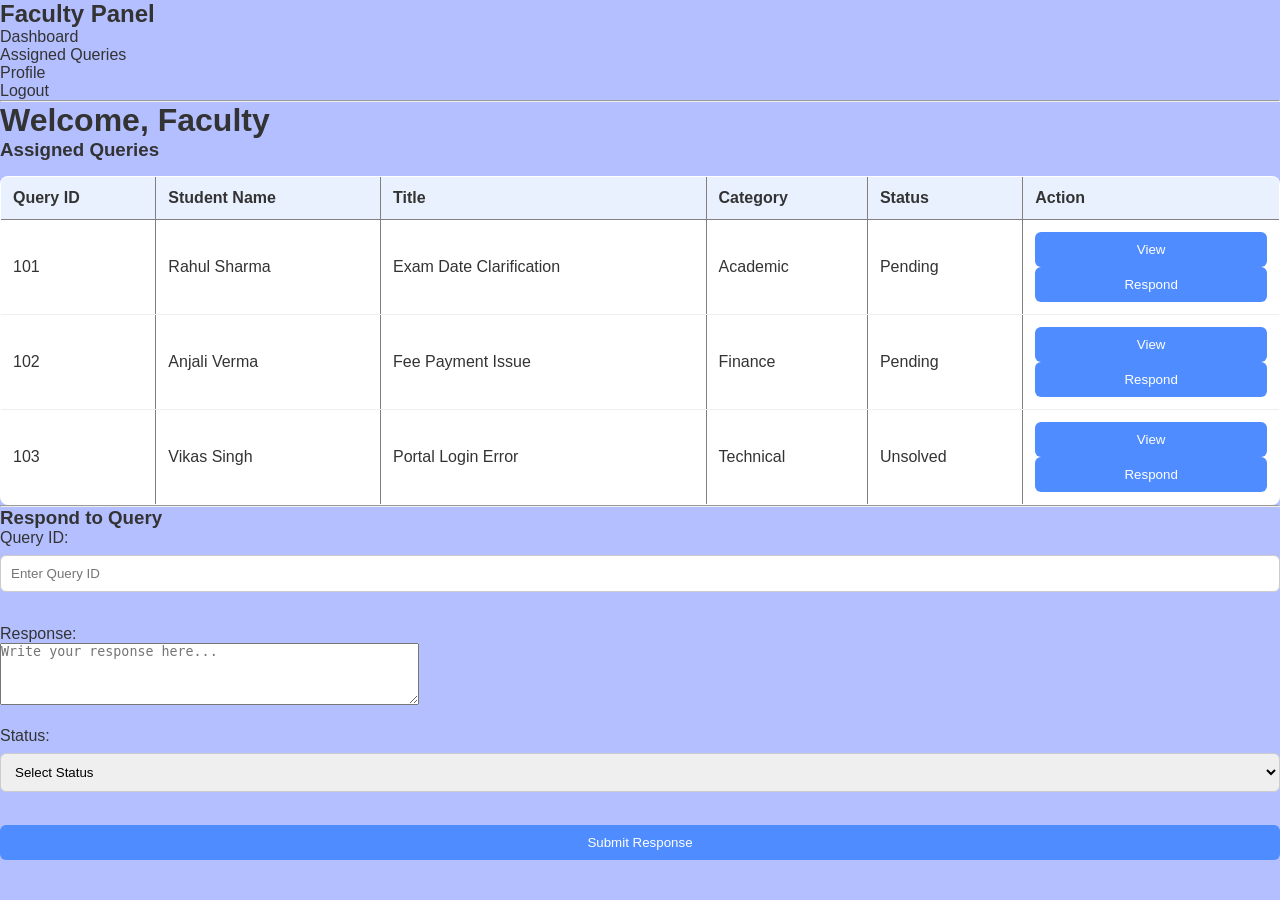
==== faculty_dashboard.html @ 1c8488f0 "Add files via upload" ====
<!DOCTYPE html>
<html lang="en">
<head>
    <meta charset="UTF-8">
    <title>Faculty Dashboard</title>
    <link rel="stylesheet" href="style.css">
</head>
<body>

    <!-- Sidebar Section -->
    <div>
        <h2>Faculty Panel</h2>
        <ul>
            <li>Dashboard</li>
            <li>Assigned Queries</li>
            <li>Profile</li>
            <li>Logout</li>
        </ul>
    </div>

    <hr>

    <!-- Main Section -->
    <div>
        <h1>Welcome, Faculty</h1>

        <h3>Assigned Queries</h3>

        <table border="1" cellpadding="10">
            <tr>
                <th>Query ID</th>
                <th>Student Name</th>
                <th>Title</th>
                <th>Category</th>
                <th>Status</th>
                <th>Action</th>
            </tr>

            <tr>
                <td>101</td>
                <td>Rahul Sharma</td>
                <td>Exam Date Clarification</td>
                <td>Academic</td>
                <td>Pending</td>
                <td>
                    <button>View</button>
                    <button>Respond</button>
                </td>
            </tr>

            <tr>
                <td>102</td>
                <td>Anjali Verma</td>
                <td>Fee Payment Issue</td>
                <td>Finance</td>
                <td>Pending</td>
                <td>
                    <button>View</button>
                    <button>Respond</button>
                </td>
            </tr>

            <tr>
                <td>103</td>
                <td>Vikas Singh</td>
                <td>Portal Login Error</td>
                <td>Technical</td>
                <td>Unsolved</td>
                <td>
                    <button>View</button>
                    <button>Respond</button>
                </td>
            </tr>

        </table>

        <hr>

        <!-- Response Section Example -->
        <h3>Respond to Query</h3>

        <form>
            <label>Query ID:</label>
            <input type="text" placeholder="Enter Query ID">

            <br><br>

            <label>Response:</label><br>
            <textarea rows="4" cols="50" placeholder="Write your response here..."></textarea>

            <br><br>

            <label>Status:</label>
            <select>
                <option value="">Select Status</option>
                <option value="solved">Solved</option>
                <option value="unsolved">Unsolved</option>
            </select>

            <br><br>

            <button type="submit">Submit Response</button>
        </form>

    </div>

</body>
</html>
---- style.css ----
/* ===== Global Reset ===== */
* {
    margin: 0;
    padding: 0;
    box-sizing: border-box;
}

body {
    font-family: Arial, sans-serif;
    background-color: #b4bfff;
    color: #333;
}
#heading{
    font-size: 30px;
    color: #ffffff;
    display:flex;
    justify-content: center;
    background-color: #a483e899;
    border: #fafafa solid;
}

/* Center only login page */
.form-container {
    width: 340px;
    padding: 30px;
    background:#a483e899;
    border-radius: 20px;
    box-shadow: 0px 1px 25px rgb(13 10 14 / 61%);

    position: absolute;
    top: 50%;
    left: 50%;
    transform: translate(-50%, -50%);
}

.form-container h2 {
    text-align: center;
    margin-bottom: 20px;
}

input, select {
    width: 100%;
    padding: 10px;
    margin: 8px 0 15px 0;
    border-radius: 6px;
    border: 1px solid #ccc;
    transition: 0.3s;
}

input:focus, select:focus {
    border-color: #4f8cff;
    outline: none;
}

button {
    width: 100%;
    padding: 10px;
    background-color: #4f8cff;
    border: none;
    color: white;
    border-radius: 6px;
    cursor: pointer;
    transition: 0.3s;
}

button:hover {
    background-color: #3a6edc;
}

/* ===================================================== */
/* ================= DASHBOARD PAGE ==================== */
/* ===================================================== */

/* Layout */
.dashboard-container {
    display: flex;
    min-height: 100vh;
}

/* Sidebar */
.sidebar {
    width: 230px;
    background-color: #1e293b;
    color: white;
    padding: 25px 20px;
}

.sidebar h2 {
    text-align: center;
    margin-bottom: 30px;
}

.sidebar ul {
    list-style: none;
}

.sidebar ul li {
    padding: 12px;
    margin-bottom: 10px;
    border-radius: 6px;
    cursor: pointer;
    transition: 0.3s;
}

.sidebar ul li:hover {
    background-color: #334155;
}

/* Main Content */
.main-content {
    flex: 1;
    padding: 30px;
}

/* Table Styling */
table {
    width: 100%;
    border-collapse: collapse;
    margin-top: 15px;
    background: white;
    border-radius: 8px;
    overflow: hidden;
}

th {
    background-color: #e9f1ff;
    padding: 12px;
    text-align: left;
}

td {
    padding: 12px;
    border-bottom: 1px solid #eee;
}

tr:hover {
    background-color: #f1f5ff;
}

/* Dashboard Buttons */
.main-content button {
    width: auto;
    margin: 15px 0;
}
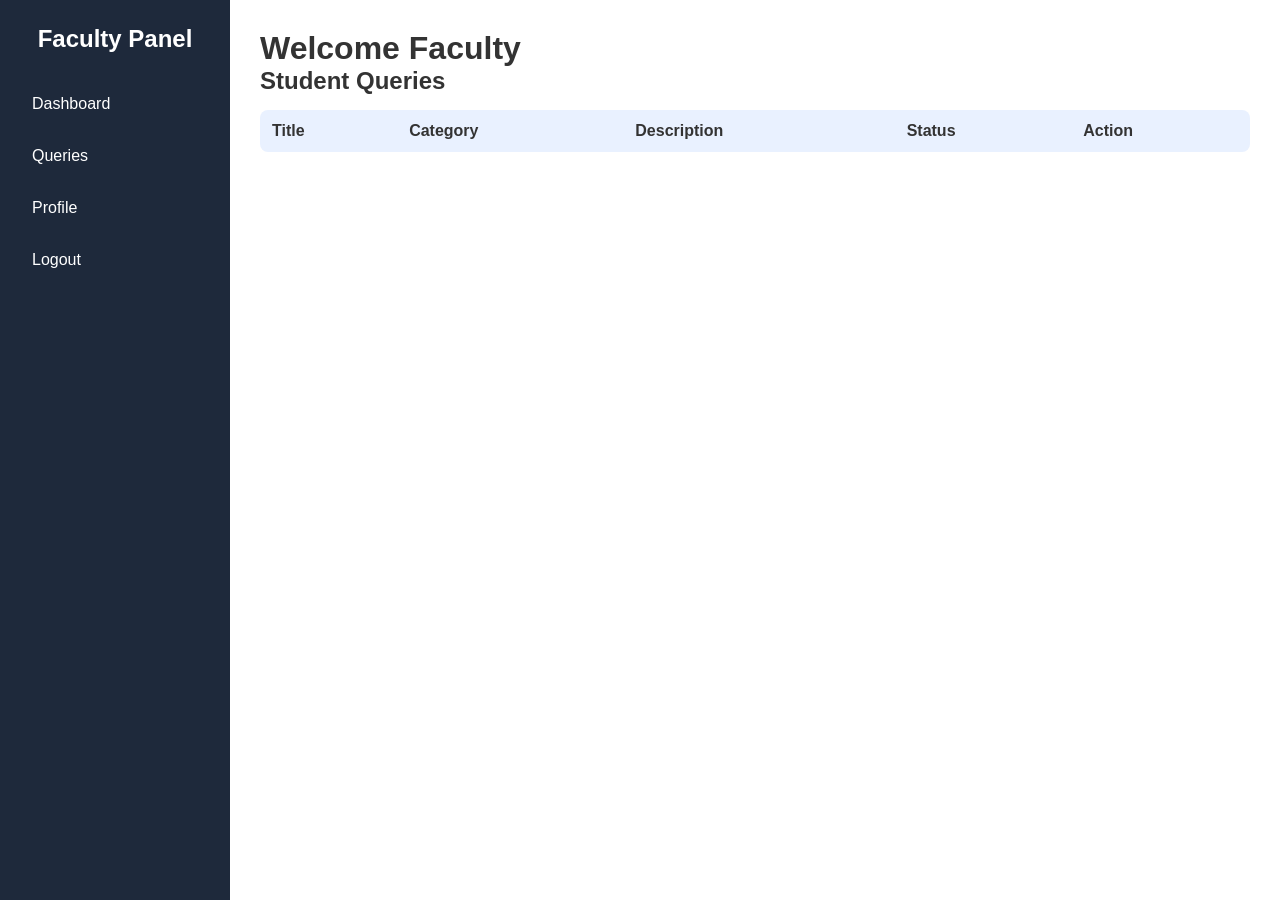
==== commit 9b01f0ad: "updated ui" ====
--- a/faculty_dashboard.html
+++ b/faculty_dashboard.html
@@ -1,108 +1,87 @@
-<!DOCTYPE html>
-<html lang="en">
-<head>
-    <meta charset="UTF-8">
-    <title>Faculty Dashboard</title>
-    <link rel="stylesheet" href="style.css">
-</head>
-<body>
-
-    <!-- Sidebar Section -->
-    <div>
-        <h2>Faculty Panel</h2>
-        <ul>
-            <li>Dashboard</li>
-            <li>Assigned Queries</li>
-            <li>Profile</li>
-            <li>Logout</li>
-        </ul>
-    </div>
-
-    <hr>
-
-    <!-- Main Section -->
-    <div>
-        <h1>Welcome, Faculty</h1>
-
-        <h3>Assigned Queries</h3>
-
-        <table border="1" cellpadding="10">
-            <tr>
-                <th>Query ID</th>
-                <th>Student Name</th>
-                <th>Title</th>
-                <th>Category</th>
-                <th>Status</th>
-                <th>Action</th>
-            </tr>
-
-            <tr>
-                <td>101</td>
-                <td>Rahul Sharma</td>
-                <td>Exam Date Clarification</td>
-                <td>Academic</td>
-                <td>Pending</td>
-                <td>
-                    <button>View</button>
-                    <button>Respond</button>
-                </td>
-            </tr>
-
-            <tr>
-                <td>102</td>
-                <td>Anjali Verma</td>
-                <td>Fee Payment Issue</td>
-                <td>Finance</td>
-                <td>Pending</td>
-                <td>
-                    <button>View</button>
-                    <button>Respond</button>
-                </td>
-            </tr>
-
-            <tr>
-                <td>103</td>
-                <td>Vikas Singh</td>
-                <td>Portal Login Error</td>
-                <td>Technical</td>
-                <td>Unsolved</td>
-                <td>
-                    <button>View</button>
-                    <button>Respond</button>
-                </td>
-            </tr>
-
-        </table>
-
-        <hr>
-
-        <!-- Response Section Example -->
-        <h3>Respond to Query</h3>
-
-        <form>
-            <label>Query ID:</label>
-            <input type="text" placeholder="Enter Query ID">
-
-            <br><br>
-
-            <label>Response:</label><br>
-            <textarea rows="4" cols="50" placeholder="Write your response here..."></textarea>
-
-            <br><br>
-
-            <label>Status:</label>
-            <select>
-                <option value="">Select Status</option>
-                <option value="solved">Solved</option>
-                <option value="unsolved">Unsolved</option>
-            </select>
-
-            <br><br>
-
-            <button type="submit">Submit Response</button>
-        </form>
-
-    </div>
-
-</body>
+<!DOCTYPE html>
+<html lang="en">
+
+<head>
+
+    <meta charset="UTF-8">
+
+    <meta name="viewport"
+          content="width=device-width, initial-scale=1.0">
+
+    <title>Faculty Dashboard</title>
+
+    <link rel="stylesheet" href="style.css">
+
+</head>
+<script src="script.js"></script>
+<body>
+
+<div class="dashboard-container">
+
+    <!-- Sidebar -->
+    <div class="sidebar">
+
+        <h2>Faculty Panel</h2>
+
+        <ul>
+
+            <li>Dashboard</li>
+
+            <li>Queries</li>
+
+            <li>Profile</li>
+
+            <li onclick="logout()">
+                Logout
+            </li>
+
+        </ul>
+
+    </div>
+
+
+
+    <!-- Main -->
+    <div class="main-content">
+
+        <h1>Welcome Faculty</h1>
+
+        <h2>Student Queries</h2>
+
+
+        <table>
+
+            <thead>
+
+                <tr>
+
+                    <th>Title</th>
+
+                    <th>Category</th>
+
+                    <th>Description</th>
+
+                    <th>Status</th>
+
+                    <th>Action</th>
+
+                </tr>
+
+            </thead>
+
+
+            <tbody id="facultyTable">
+
+            </tbody>
+
+        </table>
+
+    </div>
+
+</div>
+
+<script type="module" src="script.js"></script>
+
+</body>
+
 </html>
--- a/style.css
+++ b/style.css
@@ -1,144 +1,208 @@
-/* ===== Global Reset ===== */
-* {
-    margin: 0;
-    padding: 0;
-    box-sizing: border-box;
-}
-
-body {
-    font-family: Arial, sans-serif;
-    background-color: #b4bfff;
-    color: #333;
-}
-#heading{
-    font-size: 30px;
-    color: #ffffff;
-    display:flex;
-    justify-content: center;
-    background-color: #a483e899;
-    border: #fafafa solid;
-}
-
-/* Center only login page */
-.form-container {
-    width: 340px;
-    padding: 30px;
-    background:#a483e899;
-    border-radius: 20px;
-    box-shadow: 0px 1px 25px rgb(13 10 14 / 61%);
-
-    position: absolute;
-    top: 50%;
-    left: 50%;
-    transform: translate(-50%, -50%);
-}
-
-.form-container h2 {
-    text-align: center;
-    margin-bottom: 20px;
-}
-
-input, select {
-    width: 100%;
-    padding: 10px;
-    margin: 8px 0 15px 0;
-    border-radius: 6px;
-    border: 1px solid #ccc;
-    transition: 0.3s;
-}
-
-input:focus, select:focus {
-    border-color: #4f8cff;
-    outline: none;
-}
-
-button {
-    width: 100%;
-    padding: 10px;
-    background-color: #4f8cff;
-    border: none;
-    color: white;
-    border-radius: 6px;
-    cursor: pointer;
-    transition: 0.3s;
-}
-
-button:hover {
-    background-color: #3a6edc;
-}
-
-/* ===================================================== */
-/* ================= DASHBOARD PAGE ==================== */
-/* ===================================================== */
-
-/* Layout */
-.dashboard-container {
-    display: flex;
-    min-height: 100vh;
-}
-
-/* Sidebar */
-.sidebar {
-    width: 230px;
-    background-color: #1e293b;
-    color: white;
-    padding: 25px 20px;
-}
-
-.sidebar h2 {
-    text-align: center;
-    margin-bottom: 30px;
-}
-
-.sidebar ul {
-    list-style: none;
-}
-
-.sidebar ul li {
-    padding: 12px;
-    margin-bottom: 10px;
-    border-radius: 6px;
-    cursor: pointer;
-    transition: 0.3s;
-}
-
-.sidebar ul li:hover {
-    background-color: #334155;
-}
-
-/* Main Content */
-.main-content {
-    flex: 1;
-    padding: 30px;
-}
-
-/* Table Styling */
-table {
-    width: 100%;
-    border-collapse: collapse;
-    margin-top: 15px;
-    background: white;
-    border-radius: 8px;
-    overflow: hidden;
-}
-
-th {
-    background-color: #e9f1ff;
-    padding: 12px;
-    text-align: left;
-}
-
-td {
-    padding: 12px;
-    border-bottom: 1px solid #eee;
-}
-
-tr:hover {
-    background-color: #f1f5ff;
-}
-
-/* Dashboard Buttons */
-.main-content button {
-    width: auto;
-    margin: 15px 0;
+/* ===== Global Reset ===== */
+* {
+    margin: 0;
+    padding: 0;
+    box-sizing: border-box;
+}
+
+body {
+    background-image: url('https://wallpaperaccess.com/full/2931423.jpg');
+    background-size: cover;
+    font-family: Arial, sans-serif;
+    background-color: #b4bfff00;
+    color: #333;
+}
+#heading{
+    font-size: 30px;
+    color: #ffffff;
+    display:flex;
+    justify-content: center;
+    background-color: #00000094;
+    border: #fafafa solid;
+}
+#slogan {
+ 
+    position: absolute;
+
+    left: 14%;
+
+    top: 50%;
+
+    transform: translateY(-50%);
+
+    font-family: "Trebuchet MS", sans-serif;
+
+    font-size: 30px;
+
+    font-weight: bold;
+
+    color: white;
+
+    text-shadow:
+        0 0 5px #87d5ff,
+        0 0 10px #87d5ff,
+        0 0 20px #87d5ff,
+        0 0 40px #00bfff;
+}
+
+
+
+/* GLOW ON HOVER */
+
+#slogan:hover {
+
+    text-shadow:
+        0 0 10px #fff,
+        0 0 20px #ffee00,
+        0 0 40px #ffae00,
+        0 0 80px #ff8800;
+}
+
+/* Center only login page */
+.form-container {
+    background-size: 100%  100%;
+    width: 340px;
+    padding: 36px;
+    background-image:url('https://img.freepik.com/free-vector/blank-notice-board-with-paper_1308-170765.jpg?semt=ais_hybrid');
+     box-shadow: 0px 1px 25px rgb(13 10 14 / 61%);
+    position: absolute;
+    top: 50%;
+    left: 80%;
+    transform: translate(-50%, -50%);
+}
+
+.form-container h2 {
+    color: dodgerblue;
+    margin-top: 10px;
+    text-align: center;
+    margin-bottom: 20px;
+}
+
+input, select {
+    width: 150px;
+    padding: 10px;
+    margin: 8px 0 15px 0;
+    border-radius: 6px;
+    border: 1px solid #ccc;
+    transition: 0.3s;
+}
+textarea {
+
+    width: 25%;
+
+    height: 150px;
+
+    padding: 12px;
+
+    border: 2px solid #ccc;
+
+    border-radius: 10px;
+
+    font-size: 16px;
+
+    font-family: Arial, sans-serif;
+
+    resize: none;
+
+    outline: none;
+
+    transition: 0.3s;
+
+    background-color: #f9f9f9;
+}
+
+input:focus, select:focus {
+    border-color: #4f8cff;
+    outline: none;
+}
+
+button {
+    width: 100%;
+    padding: 10px;
+    background-color: #4f8cff;
+    border: none;
+    color: white;
+    border-radius: 6px;
+    cursor: pointer;
+    transition: 0.3s;
+}
+
+button:hover {
+    background-color: #3a6edc;
+}
+
+/* ===================================================== */
+/* ================= DASHBOARD PAGE ==================== */
+/* ===================================================== */
+
+/* Layout */
+.dashboard-container {
+    display: flex;
+    min-height: 100vh;
+}
+
+/* Sidebar */
+.sidebar {
+    width: 230px;
+    background-color: #1e293b;
+    color: white;
+    padding: 25px 20px;
+}
+
+.sidebar h2 {
+    text-align: center;
+    margin-bottom: 30px;
+}
+
+.sidebar ul {
+    list-style: none;
+}
+
+.sidebar ul li {
+    padding: 12px;
+    margin-bottom: 10px;
+    border-radius: 6px;
+    cursor: pointer;
+    transition: 0.3s;
+}
+
+.sidebar ul li:hover {
+    background-color: #334155;
+}
+
+/* Main Content */
+.main-content {
+    flex: 1;
+    padding: 30px;
+}
+
+/* Table Styling */
+table {
+    width: 100%;
+    border-collapse: collapse;
+    margin-top: 15px;
+    background: white;
+    border-radius: 8px;
+    overflow: hidden;
+}
+
+th {
+    background-color: #e9f1ff;
+    padding: 12px;
+    text-align: left;
+}
+
+td {
+    padding: 12px;
+    border-bottom: 1px solid #eee;
+}
+
+tr:hover {
+    background-color: #f1f5ff;
+}
+
+/* Dashboard Buttons */
+.main-content button {
+    width: auto;
+    margin: 15px 0;
 }
